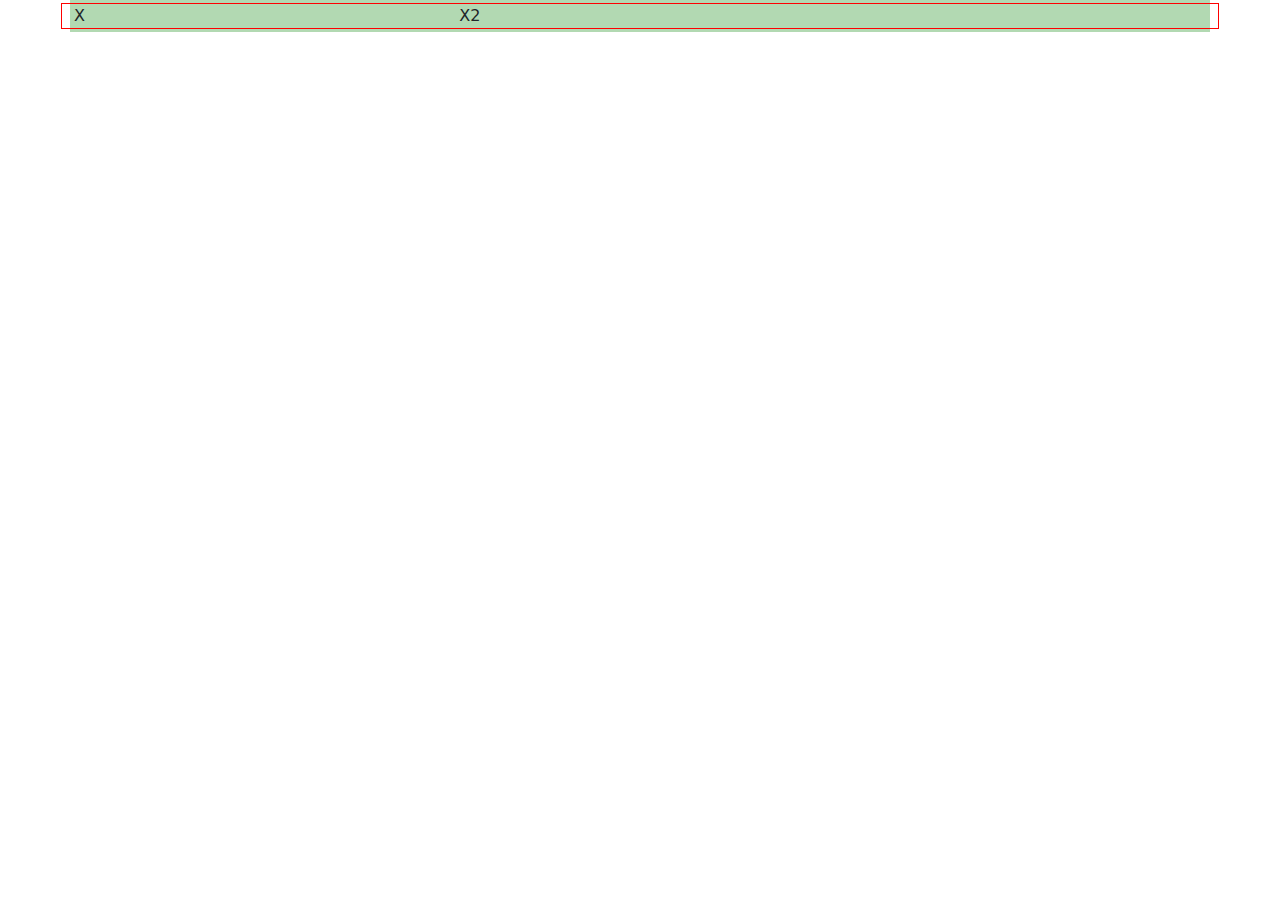
==== Bootstrap/index.html @ c4903872 "2024.11.11" ====
<!DOCTYPE html>
<html lang="hu">
    <head>
        <meta charset="UTF-8">
        <meta name="viewport" content="width=device-width, initial-scale=1.0">
        <link href="https://cdn.jsdelivr.net/npm/bootstrap@5.3.3/dist/css/bootstrap.min.css" rel="stylesheet" integrity="sha384-QWTKZyjpPEjISv5WaRU9OFeRpok6YctnYmDr5pNlyT2bRjXh0JMhjY6hW+ALEwIH" crossorigin="anonymous">
        <link rel="stylesheet" href="style.css">
        <script src="https://cdn.jsdelivr.net/npm/bootstrap@5.3.3/dist/js/bootstrap.bundle.min.js" integrity="sha384-YvpcrYf0tY3lHB60NNkmXc5s9fDVZLESaAA55NDzOxhy9GkcIdslK1eN7N6jIeHz" crossorigin="anonymous"></script>
        <script src="https://cdn.jsdelivr.net/npm/@popperjs/core@2.11.8/dist/umd/popper.min.js" integrity="sha384-I7E8VVD/ismYTF4hNIPjVp/Zjvgyol6VFvRkX/vR+Vc4jQkC+hVqc2pM8ODewa9r" crossorigin="anonymous"></script>
        <script src="https://cdn.jsdelivr.net/npm/bootstrap@5.3.3/dist/js/bootstrap.min.js" integrity="sha384-0pUGZvbkm6XF6gxjEnlmuGrJXVbNuzT9qBBavbLwCsOGabYfZo0T0to5eqruptLy" crossorigin="anonymous"></script>
        <title>Document</title>
    </head>
    <body>
        <div class="container">
            <div class="row">
                <div class="col-4">
                    X
                </div>
                <div class="col-2">
                    X2
                </div>
            </div>
        </div>
    </body>
</html>
---- Bootstrap/style.css ----
body {
    /* background-image: url(/kepek/tajkep1.jpg); */
}

.container {
    background-color: rgba(0, 128, 0, 0.3);
    padding: 3px;
}

.row {
    border: 1px solid red;
}

.col {
    margin: 3px;
    border: 1px dotted blue;
}
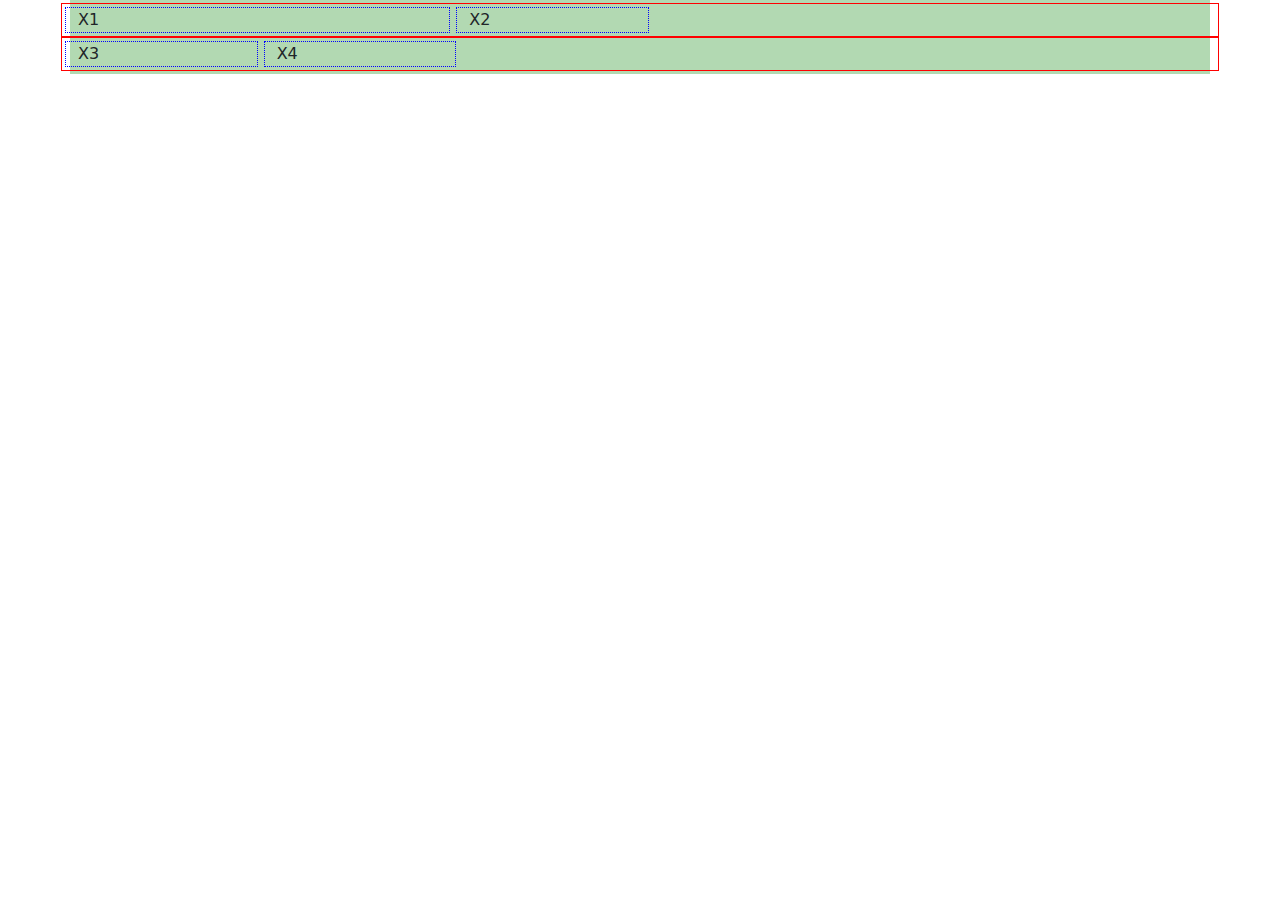
==== commit 4465189f: "2024_11_14" ====
--- a/Bootstrap/index.html
+++ b/Bootstrap/index.html
@@ -11,15 +11,23 @@
         <title>Document</title>
     </head>
     <body>
-        <div class="container">
+        <div class="container">   
             <div class="row">
                 <div class="col-4">
-                    X
+                    X1
                 </div>
                 <div class="col-2">
                     X2
                 </div>
             </div>
+            <div class="row">
+                <div class="col-12 offset-sm-2 col-lg-2 offset-lg-4">
+                    X3
+                </div>
+                <div class="col-8 col-sm-4 col-lg-2">
+                    X4
+                </div>
+            </div>
         </div>
     </body>
 </html>--- a/Bootstrap/style.css
+++ b/Bootstrap/style.css
@@ -11,7 +11,7 @@
     border: 1px solid red;
 }
 
-.col {
+.row div {
     margin: 3px;
     border: 1px dotted blue;
 }